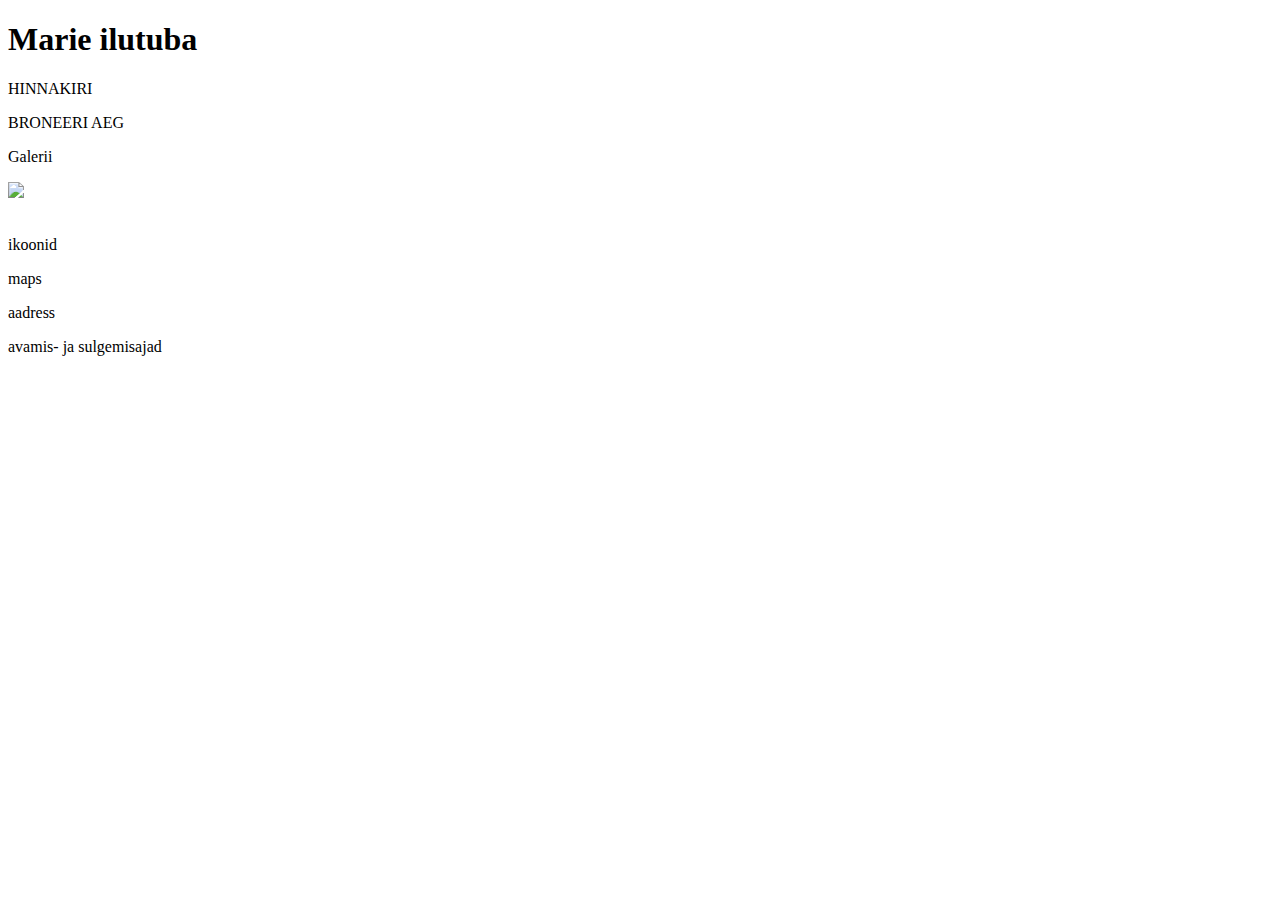
==== index.html @ 1f5d7c31 "index.html" ====
<!DOCTYPE html>
<html lang="et">
<head>
<meta charset="utf-8">

    <title>Marie ilutuba</title>
</head>  

<body>
    <h1> Marie ilutuba</h1>
    <div>
        <p>HINNAKIRI</p> <p>BRONEERI AEG</p>
        <p>Galerii</p> 
        <div>
            <img src="https://www.google.com/url?sa=i&url=https%3A%2F%2Fwww.designtecinc.com%2Fbest-beauty-salon-interior-design%2F&psig=AOvVaw2Cy0yAlZ45wZ2eLrCYPJ2j&ust=1731065080067000&source=images&cd=vfe&opi=89978449&ved=0CBQQjRxqFwoTCIC_8ouOyokDFQAAAAAdAAAAABAE">
            <img src="">

        </div>
        <div>
            <img src="">
            <img src="">
        </div>
    </div>
        <p>ikoonid</p>
        <p>maps</p>
        <p>aadress</p>
        <p>avamis- ja sulgemisajad</p>
    <div>
        
    </div>
</body>
</html>
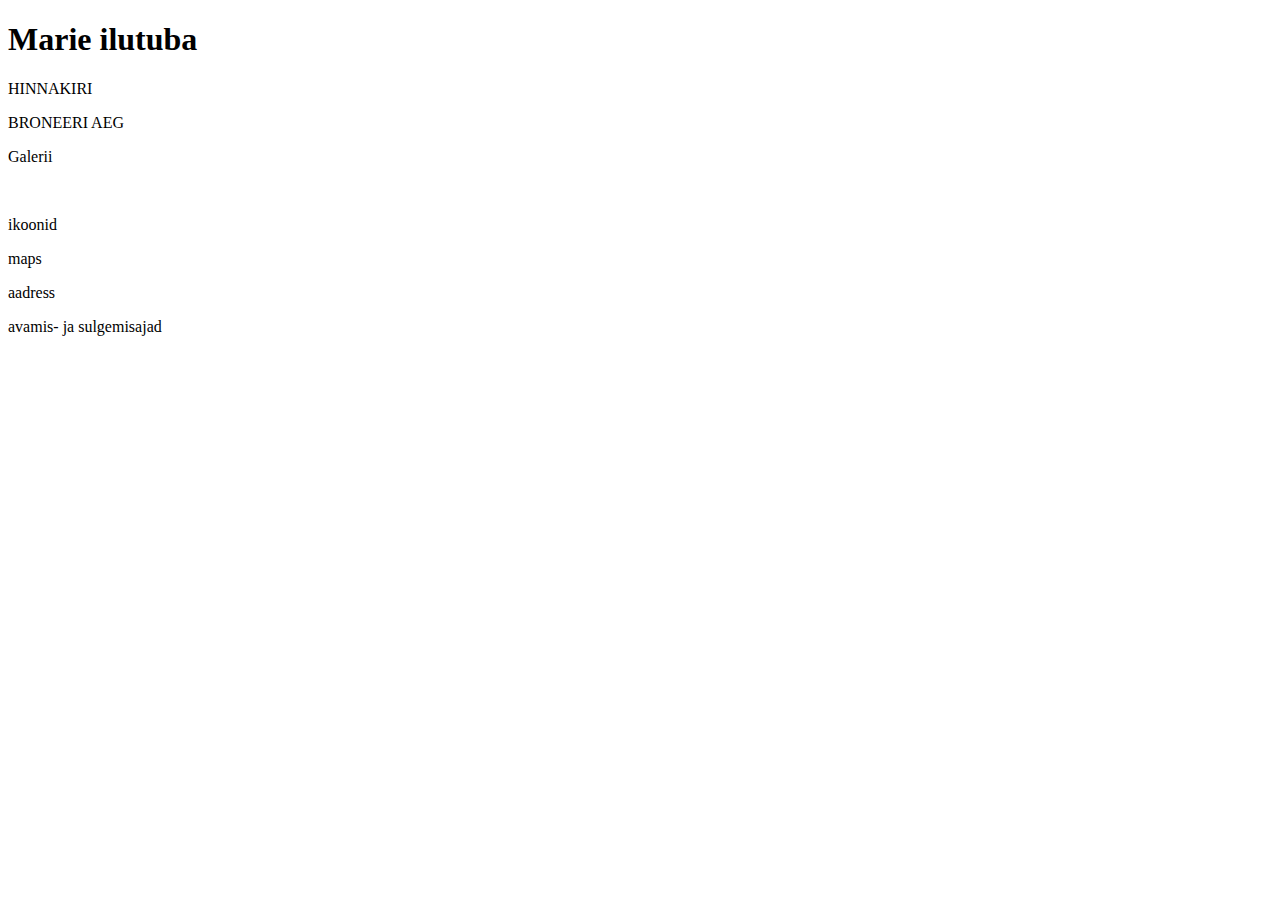
==== commit cbc75192: "index.html" ====
--- a/index.html
+++ b/index.html
@@ -8,23 +8,22 @@
 
 <body>
     <h1> Marie ilutuba</h1>
-    <div>
-        <p>HINNAKIRI</p> <p>BRONEERI AEG</p>
-        <p>Galerii</p> 
-        <div>
-            <img src="https://www.google.com/url?sa=i&url=https%3A%2F%2Fwww.designtecinc.com%2Fbest-beauty-salon-interior-design%2F&psig=AOvVaw2Cy0yAlZ45wZ2eLrCYPJ2j&ust=1731065080067000&source=images&cd=vfe&opi=89978449&ved=0CBQQjRxqFwoTCIC_8ouOyokDFQAAAAAdAAAAABAE">
-            <img src="">
-
+    <div class="container">
+        <div class="column">
+            <p>HINNAKIRI</p> <p>BRONEERI AEG</p>
+            <p>Galerii</p> 
         </div>
         <div>
             <img src="">
             <img src="">
+
         </div>
-    </div>
-        <p>ikoonid</p>
-        <p>maps</p>
-        <p>aadress</p>
-        <p>avamis- ja sulgemisajad</p>
+       <div class="column">
+            <p>ikoonid</p>
+            <p>maps</p>
+            <p>aadress</p>
+            <p>avamis- ja sulgemisajad</p>
+       </div>
     <div>
         
     </div>
